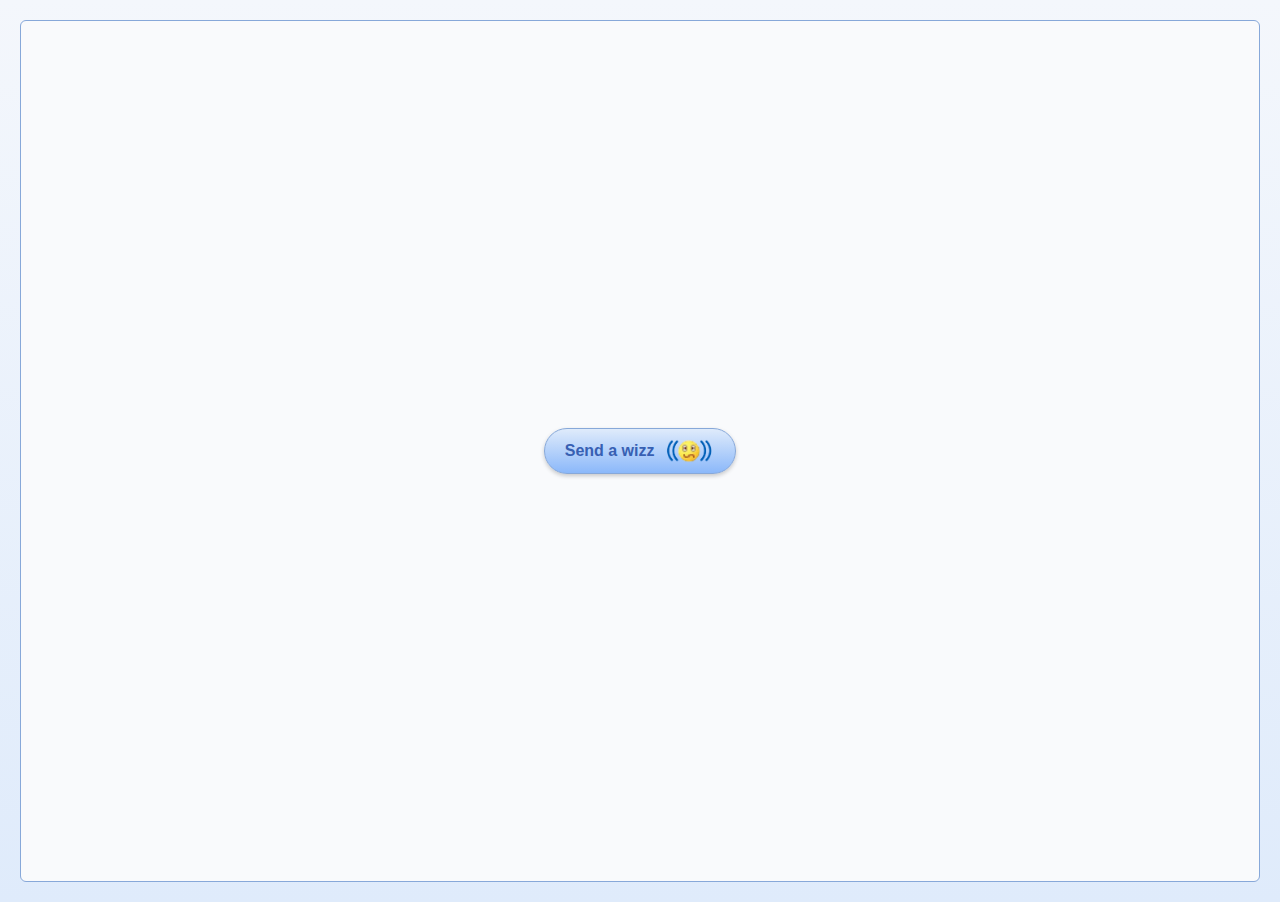
==== index.html @ f2eb8726 "first commit" ====
<!DOCTYPE html>
<html lang="fr">

<head>

  <!---Meta-->
  <meta charset="UTF-8" />
  <meta name="viewport" content="width=device-width, initial-scale=1, shrink-to-fit=no">
  <title>Send a wizz (msn)</title>

  <!--css style-->
  <link rel="stylesheet" href="css/style.css">

</head>

<body>
  <!-- RUN WITH CODEKIT -->
  <div class="button">
    <button class="wizz-button">
      <div>Send a wizz</div>
      <div class="share-icon-parent">
        <img class="share-icon" src="/assets/img/wizz-msn.png" alt="Wizz">
      </div>
    </button>
  </div>


</body>


<script src="script.js"> </script>

</html>
---- css/style.css ----
html {
  background: linear-gradient(to bottom, #f4f7fc, #dfebfb);
}

body {
  border-radius: 6px;
  border: 1px solid #87a8d9;
  overflow: hidden;
  margin: 20px;
  background: #f9fafc;
}

body.shake {
  animation: shake 0.2s ease-in-out 2;
}

.button {
  width: 100%;
  height: calc(100vh - 40px);
  display: flex;
  justify-content: center;
  align-items: center;
}

.wizz-button {
  display: flex;
  justify-content: center;
  align-items: center;
  background: linear-gradient(to bottom, #dfebfb, #8bb8fa);
  border: 1px solid #87a8d9;
  color: rgb(55, 96, 179);
  font-weight: 600;
  font-family: Arial;
  font-size: 16px;
  padding: 10px 20px;
  position: relative;
  overflow: hidden;
  transition: background-color 0.3s;
  cursor: pointer;
  box-shadow: 0 2px 4px rgba(0, 0, 0, 0.2);
  border-radius: 25px;
}
.wizz-button:before {
  content: "";
  position: absolute;
  top: 0;
  left: 0;
  width: 100%;
  height: 100%;
  background: linear-gradient(to bottom, rgba(255, 255, 255, 0.2), rgba(255, 255, 255, 0));
  transition: opacity 0.3s;
  opacity: 0;
}
.wizz-button:hover:before {
  opacity: 1;
}
.wizz-button:hover:before {
  left: 0;
}
.wizz-button .share-icon-parent {
  display: flex;
  align-items: center;
  margin-left: 8px;
}
.wizz-button .share-icon {
  height: 24px;
  object-fit: contain;
}

@keyframes shake {
  5% {
    transform: translate(7px, 7px);
  }
  10% {
    transform: translateY(-7px);
  }
  15% {
    transform: translate(-1px, 5px);
  }
  20% {
    transform: translate(-6px, 8px);
  }
  25% {
    transform: translate(-5px, -7px);
  }
  30% {
    transform: translate(6px, 7px);
  }
  35% {
    transform: translate(9px, -6px);
  }
  40% {
    transform: translate(-3px, 9px);
  }
  45% {
    transform: translate(-3px, 4px);
  }
  50% {
    transform: translate(-3px, 1px);
  }
  55% {
    transform: translate(-8px, 3px);
  }
  60% {
    transform: translate(7px, 3px);
  }
  65% {
    transform: translate(-1px);
  }
  70% {
    transform: translate(7px, -4px);
  }
  75% {
    transform: translate(-2px, -8px);
  }
  80% {
    transform: translateY(-9px);
  }
  85% {
    transform: translate(-6px, 7px);
  }
  90% {
    transform: translate(9px, 1px);
  }
  95% {
    transform: translate(-9px, 7px);
  }
  100% {
    transform: translateY(7px);
  }
}

/*# sourceMappingURL=style.css.map */
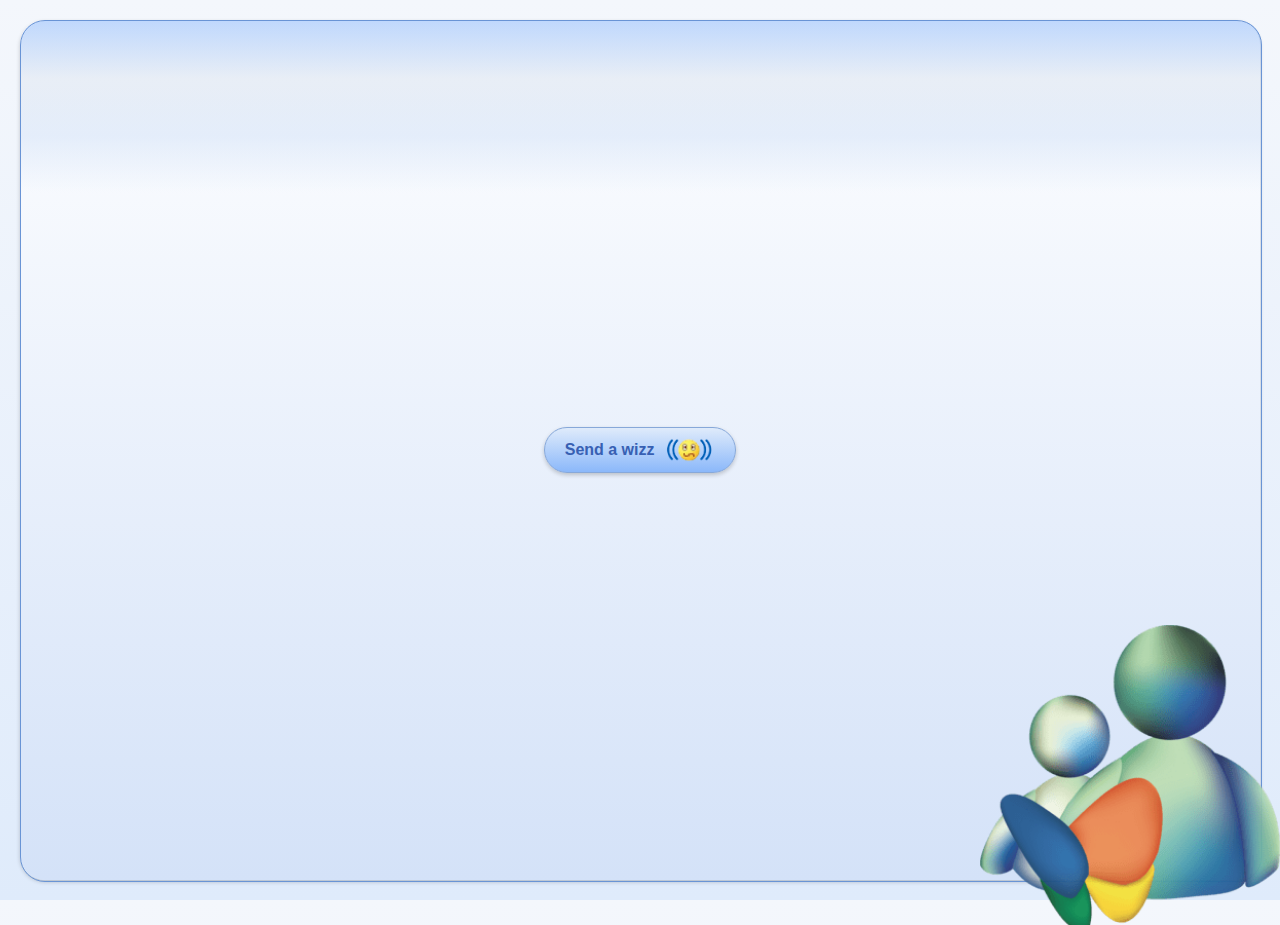
==== commit 75285b1c: "Update design 1.0.1" ====
--- a/index.html
+++ b/index.html
@@ -2,19 +2,17 @@
 <html lang="fr">
 
 <head>
-
   <!---Meta-->
   <meta charset="UTF-8" />
   <meta name="viewport" content="width=device-width, initial-scale=1, shrink-to-fit=no">
   <title>Send a wizz (msn)</title>
 
-  <!--css style-->
   <link rel="stylesheet" href="css/style.css">
 
 </head>
 
 <body>
-  <!-- RUN WITH CODEKIT -->
+
   <div class="button">
     <button class="wizz-button">
       <div>Send a wizz</div>
@@ -24,10 +22,9 @@
     </button>
   </div>
 
-
 </body>
 
 
-<script src="script.js"> </script>
+<script src="js/script.js"> </script>
 
 </html>--- a/css/style.css
+++ b/css/style.css
@@ -3,11 +3,26 @@
 }
 
 body {
-  border-radius: 6px;
-  border: 1px solid #87a8d9;
+  border-radius: 25px;
   overflow: hidden;
   margin: 20px;
   background: #f9fafc;
+  box-shadow: 0 2px 4px rgba(0, 0, 0, 0.2);
+  background: linear-gradient(to bottom, #ffffff, #d4e2f8);
+}
+body::after {
+  background-image: url("/assets/img/msn-wizz-logo.png");
+  content: "";
+  position: absolute;
+  background-size: cover;
+  background-repeat: no-repeat;
+  opacity: 0.95;
+  bottom: -10px;
+  right: 0;
+  width: 200px;
+  height: 200px;
+  transition: all 0.3s ease;
+  z-index: 4;
 }
 
 body.shake {
@@ -20,6 +35,31 @@
   display: flex;
   justify-content: center;
   align-items: center;
+  position: relative;
+}
+.button::before {
+  content: "";
+  position: absolute;
+  top: 1px;
+  left: 1px;
+  width: 100%;
+  height: 20%;
+  background: linear-gradient(to bottom, #619ef9, #cad7e9, #c4d8f5, transparent);
+  opacity: 0.4;
+  border-top-left-radius: 22px;
+  border-top-right-radius: 22px;
+  z-index: 1;
+}
+.button::after {
+  content: "";
+  position: absolute;
+  top: 0;
+  left: 0;
+  width: 100%;
+  height: 100%;
+  border: 1px solid #6994d5;
+  border-radius: 25px;
+  z-index: 2;
 }
 
 .wizz-button {
@@ -39,6 +79,7 @@
   cursor: pointer;
   box-shadow: 0 2px 4px rgba(0, 0, 0, 0.2);
   border-radius: 25px;
+  z-index: 3;
 }
 .wizz-button:before {
   content: "";
@@ -129,5 +170,11 @@
     transform: translateY(7px);
   }
 }
-
-/*# sourceMappingURL=style.css.map */
+@media screen and (min-width: 895px) {
+  body::after {
+    width: 300px;
+    height: 300px;
+    bottom: -25px;
+    transition: all 0.3s ease;
+  }
+}
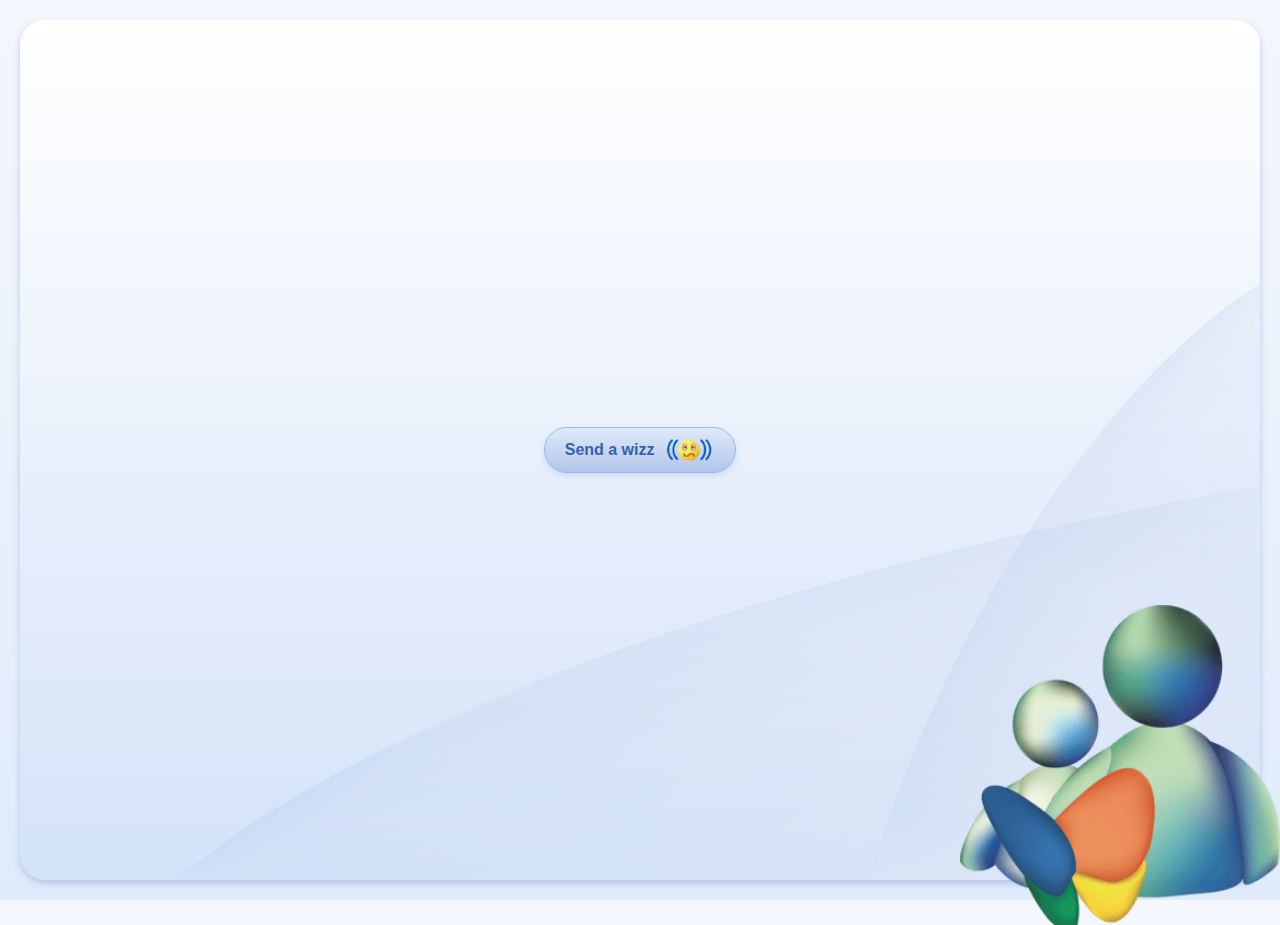
==== commit 20f5d447: "Add sound effect to wizz-button click" ====
--- a/index.html
+++ b/index.html
@@ -22,6 +22,8 @@
     </button>
   </div>
 
+  <audio id="wizz-sound" src="/assets/sounds/msn-wizz-sound.mp3"></audio>
+
 </body>
 
 
--- a/css/style.css
+++ b/css/style.css
@@ -7,7 +7,7 @@
   overflow: hidden;
   margin: 20px;
   background: #f9fafc;
-  box-shadow: 0 2px 4px rgba(0, 0, 0, 0.2);
+  box-shadow: 0 3px 6px rgba(131, 161, 214, 0.5);
   background: linear-gradient(to bottom, #ffffff, #d4e2f8);
 }
 body::after {
@@ -36,38 +36,18 @@
   justify-content: center;
   align-items: center;
   position: relative;
-}
-.button::before {
-  content: "";
-  position: absolute;
-  top: 1px;
-  left: 1px;
-  width: 100%;
-  height: 20%;
-  background: linear-gradient(to bottom, #619ef9, #cad7e9, #c4d8f5, transparent);
-  opacity: 0.4;
-  border-top-left-radius: 22px;
-  border-top-right-radius: 22px;
-  z-index: 1;
-}
-.button::after {
-  content: "";
-  position: absolute;
-  top: 0;
-  left: 0;
-  width: 100%;
-  height: 100%;
-  border: 1px solid #6994d5;
-  border-radius: 25px;
-  z-index: 2;
+  background-image: url("/assets/img/msn-background.png");
+  background-size: contain;
+  background-repeat: no-repeat;
+  background-position: bottom right;
 }
 
 .wizz-button {
   display: flex;
   justify-content: center;
   align-items: center;
-  background: linear-gradient(to bottom, #dfebfb, #8bb8fa);
-  border: 1px solid #87a8d9;
+  background: linear-gradient(to bottom, #dfebfb, #b2c4e9);
+  border: 1px solid #98b8ef;
   color: rgb(55, 96, 179);
   font-weight: 600;
   font-family: Arial;
@@ -77,7 +57,7 @@
   overflow: hidden;
   transition: background-color 0.3s;
   cursor: pointer;
-  box-shadow: 0 2px 4px rgba(0, 0, 0, 0.2);
+  box-shadow: 0 3px 6px rgba(131, 161, 214, 0.3);
   border-radius: 25px;
   z-index: 3;
 }
@@ -172,8 +152,8 @@
 }
 @media screen and (min-width: 895px) {
   body::after {
-    width: 300px;
-    height: 300px;
+    width: 320px;
+    height: 320px;
     bottom: -25px;
     transition: all 0.3s ease;
   }
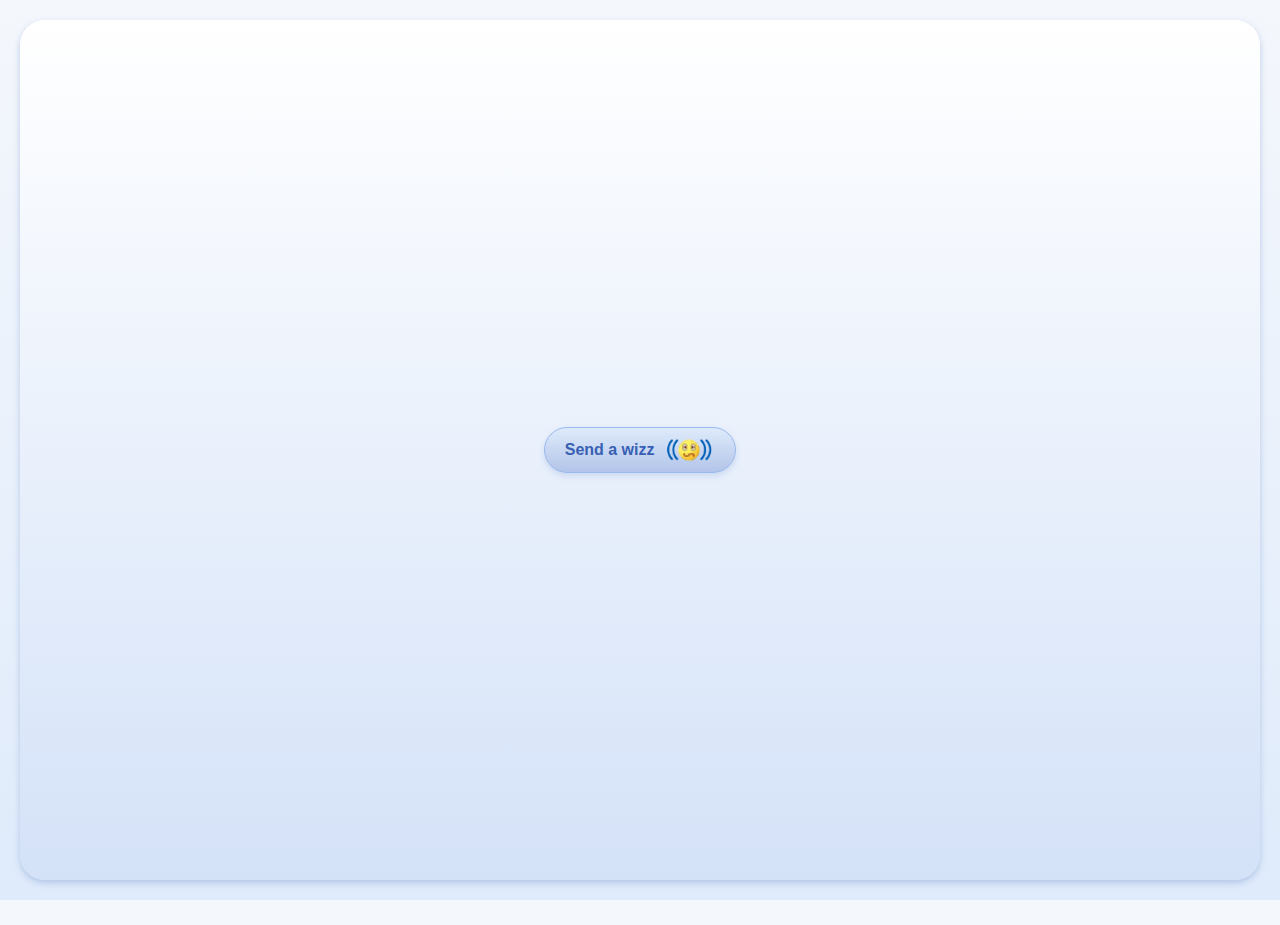
==== commit 2c94f494: "Fix: Correct relative links" ====
--- a/index.html
+++ b/index.html
@@ -17,12 +17,12 @@
     <button class="wizz-button">
       <div>Send a wizz</div>
       <div class="share-icon-parent">
-        <img class="share-icon" src="/assets/img/wizz-msn.png" alt="Wizz">
+        <img class="share-icon" src="assets/img/wizz-msn.png" alt="Wizz">
       </div>
     </button>
   </div>
 
-  <audio id="wizz-sound" src="/assets/sounds/msn-wizz-sound.mp3"></audio>
+  <audio id="wizz-sound" src="assets/sounds/msn-wizz-sound.mp3"></audio>
 
 </body>
 
--- a/css/style.css
+++ b/css/style.css
@@ -11,7 +11,7 @@
   background: linear-gradient(to bottom, #ffffff, #d4e2f8);
 }
 body::after {
-  background-image: url("/assets/img/msn-wizz-logo.png");
+  background-image: url("assets/img/msn-wizz-logo.png");
   content: "";
   position: absolute;
   background-size: cover;
@@ -36,7 +36,7 @@
   justify-content: center;
   align-items: center;
   position: relative;
-  background-image: url("/assets/img/msn-background.png");
+  background-image: url("assets/img/msn-background.png");
   background-size: contain;
   background-repeat: no-repeat;
   background-position: bottom right;
